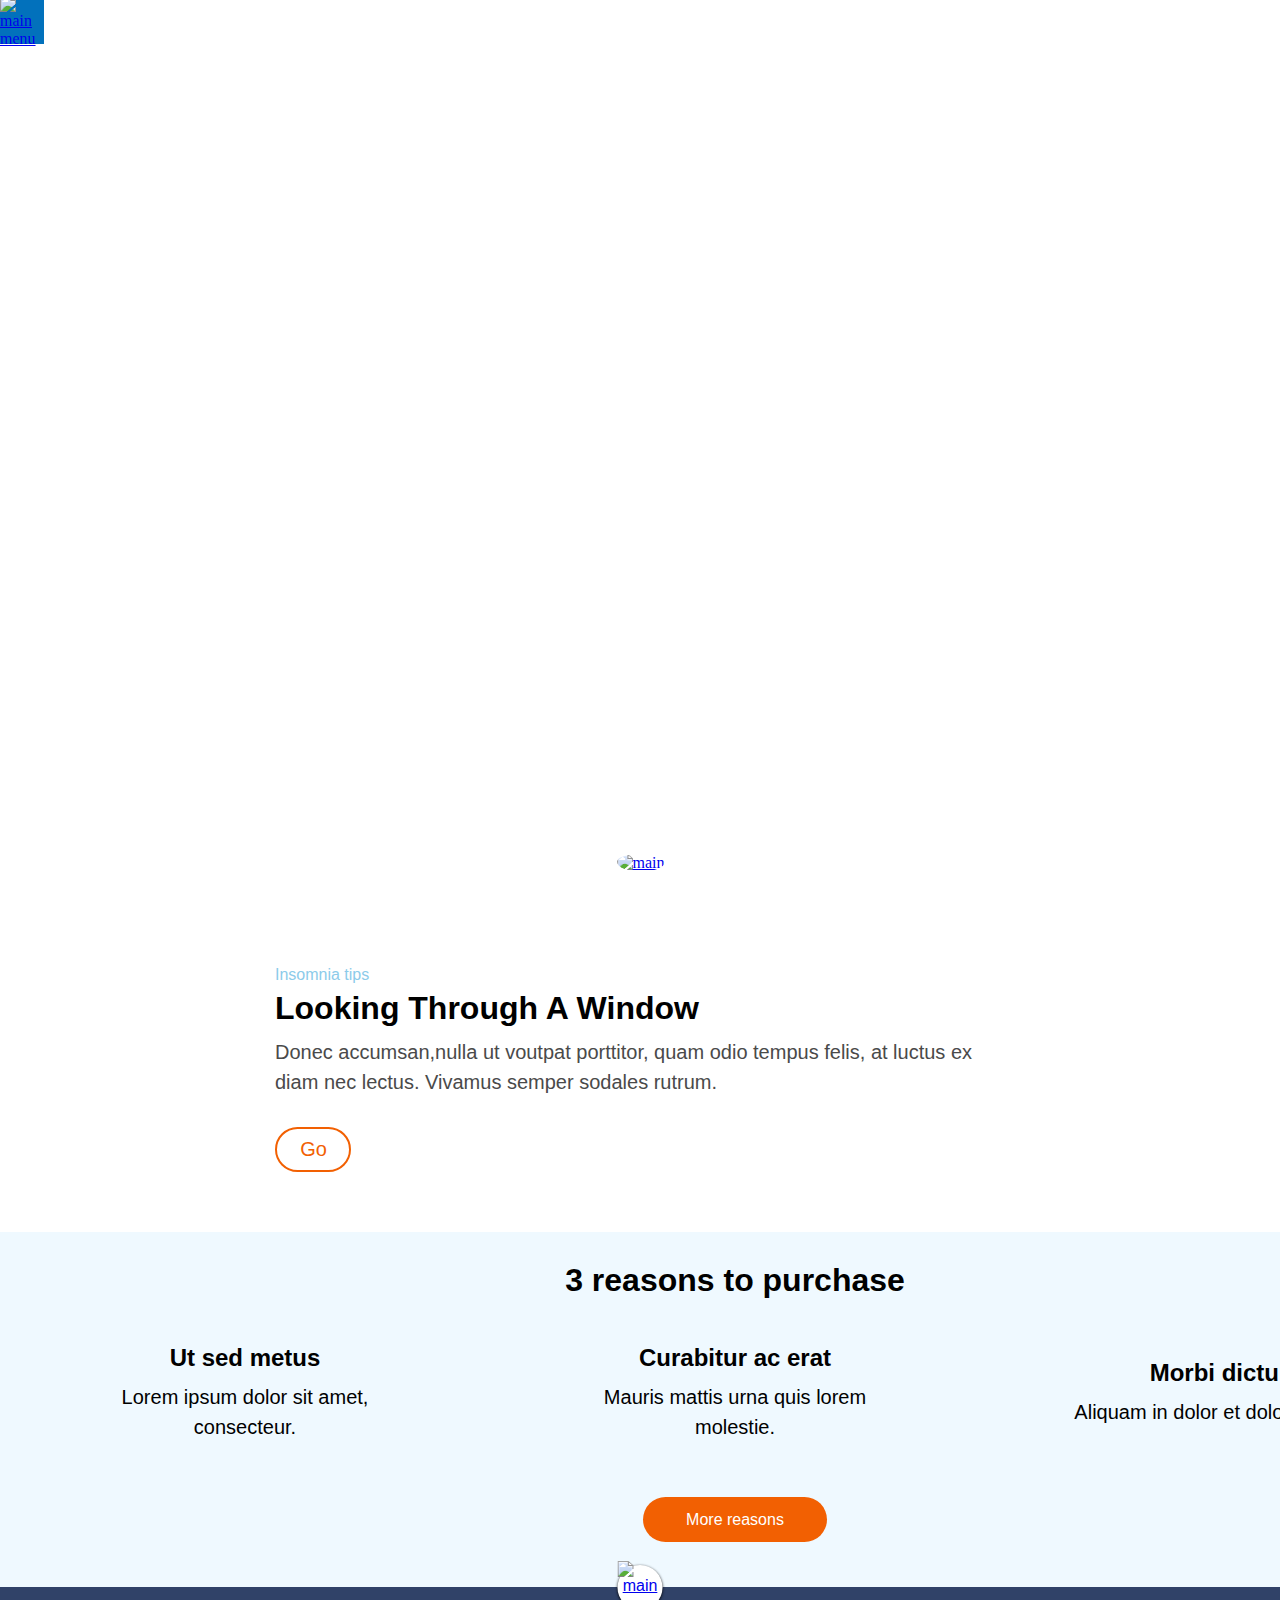
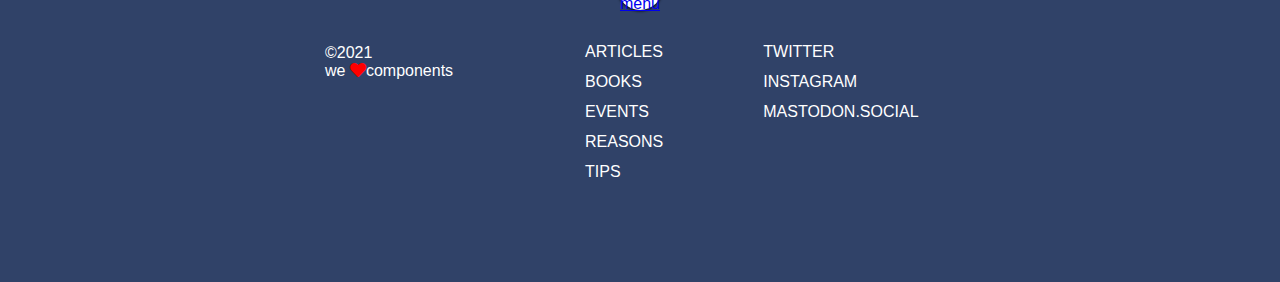
==== docs/index.html @ c95f0f1a "arrow animation" ====
<!DOCTYPE html>
<html lang="es">
  <head>
    <meta charset="UTF-8" />
    <meta name="viewport" content="width=device-width, initial-scale=1" />
    <title>Anonymous Proxy</title>
    <link rel="preconnect" href="https://fonts.googleapis.com">
    <link href="https://fonts.googleapis.com/css2?family=Open+Sans:wght@500&display=swap" rel="stylesheet">   
    <link href="https://fonts.googleapis.com/css2?family=Rubik:wght@300;400;500&display=swap" rel="stylesheet">
    <link rel="stylesheet" href="https://pro.fontawesome.com/releases/v5.10.0/css/all.css" integrity="sha384AYmEC3Yw5cVb3ZcuHtOA93w35dYTsvhLPVnYs9eStHfGJvOvKxVfELGroGkvsg+p" crossorigin="anonymous" >
    <link rel="stylesheet" href="./assets/css/main.css">
    <script src="./assets/js/main.js"></script>
  </head>

  <body>
    <div class="page">
      <header class="header" id="header">
          <nav class="header__menu">
              <a class="header__burger" href="https://adalab.es/" target="_blank" title="Web Adalab"><img
                      src="./assets/images/ico-menu.svg" alt="main menu"></a>
          </nav>

          <div class=slogan>
              <section class="slogan__text">
                  <h1 class="slogan__text--main">anonymous proxy</h1>
                  <h3 class="slogan__text--phrase">In hac habitasse plaea dictumst.</h3>
                  <a href="#purchase"><img class="slogan__text--btn" src="./assets/images/ico-scroll-down.svg" alt="main"></a>
              </section>
          </div>
      </header>


      <main>
          <article class="article">
              <small class="article__small">Insomnia tips</small>
              <h1 class="article__title">looking through a window</h1>
              <p class="article__pharagraf">Donec accumsan,nulla ut voutpat porttitor, quam odio tempus felis, at luctus ex diam nec lectus. Vivamus semper sodales rutrum.</p>
              <nav class="article__link">
                  <a class="article__link--go" href="https://adalab.es/">go</a>
              </nav>
          </article>
      </main>
      <section class="purchase" id="purchase">
          <h2 class="purchase__title">3 reasons to purchase</h2>
         
         
          <div class="purchase__text">
              <div class="purchase__text--1">
                  <h3>Ut sed metus</h3>
                  <p>Lorem ipsum dolor sit amet, consecteur.</p>
              </div>
             
              <div class="purchase__text--2">
                  <h3>Curabitur ac erat</h3>
                  <p>Mauris mattis urna quis lorem molestie.</p>
              </div>
              <div class="purchase__text--3">
                  <h3>Morbi dictum</h3>
                  <p>Aliquam in dolor et dolor tincidunt.</p>
              </div>
          </div>
          <nav class="purchase__nav">
              <a class="purchase__nav--btn" target="_blank" href="https://adalab.es/">More reasons</a>
          </nav>
      </section>
      <footer class="footer">
        <div class="footer__btn">
              <a class="arrow" href="#header"><img src="./assets/images/ico-arrow.svg" alt="main menu"
              title="main menu"></a>
        </div>

        <div class="footer__navigation">
              <nav class="box1">
                  <ul class="box1__display">
                      <li><a class="box1__display--list" href="https://adalab.es/" target="_blank"
                              title="Web Adalab">Articles</a></li>
                      <li><a class="box1__display--list" href="https://adalab.es/" target="_blank"
                              title="Web Adalab">Books</a></li>
                      <li><a class="box1__display--list" href="https://adalab.es/" target="_blank"
                              title="Web Adalab">Events</a></li>
                      <li><a class="box1__display--list" href="https://adalab.es/" target="_blank"
                              title="Web Adalab">Reasons</a></li>
                      <li><a class="box1__display--list" href="https://adalab.es/" target="_blank"
                              title="Web Adalab">Tips</a></li>
                  </ul>
              </nav>
       
              <nav class="box2">
              <ul class="box2__display">
                  <li><a class="box2__display--list" href="https://adalab.es/" target="_blank" title="Web Adalab">
                          Twitter</a></li>
                  <li><a class="box2__display--list" href="https://adalab.es/" target="_blank" title="Web Adalab">
                          Instagram</a></li>
                  <li><a class="box2__display--list" href="https://adalab.es/" target="_blank" title="Web Adalab">
                          Mastodon.social</a></li>
              </ul>
              </nav>
        </div>

          <div class="footer__heart">
             <div>&copy;2021</div> 
              <div>we <i class="fas fa-heart"></i>components</div>
          </div>
      </footer>
    </div>
    <script src="./assets/js/main.js"></script>
  </body>
</html>
---- docs/assets/css/main.css ----
*{box-sizing:border-box;margin:0;padding:0}.code{font-size:16px;background:#d8d8d8;padding:0 5px;border-radius:5px}.article{font-family:"Roboto",sans-serif;margin:30px 15px 45px 15px;display:flex;flex-direction:column;justify-content:space-between;color:#4a4a4a;width:100%}@media (min-width: 768px){.article{margin:30px 39px 30px 39px}}@media (min-width: 1200px){.article{margin:60px 275px 60px 275px}}.article__small{font-size:14px;color:#8ccbea;line-height:30px}@media (min-width: 1200px){.article__small{font-size:16px}}.article__title{font-size:24px;text-transform:capitalize;color:#000}@media (min-width: 768px){.article__title{font-size:26px}}@media (min-width: 1200px){.article__title{font-size:32px}}.article__pharagraf{font-size:18px;padding-top:10px;line-height:30px}@media (min-width: 768px){.article__pharagraf{font-size:20px;width:650px}}@media (min-width: 1200px){.article__pharagraf{width:730px}}.article__link{border:2px solid #f26002;color:secundary-color;height:45px;width:76px;line-height:2.25;margin:30px 214px 0 0;padding:0 25px 0 26px;border-radius:22.5px;display:flex;justify-content:center;align-items:center}.article__link--go{text-decoration:none;text-transform:capitalize;color:#f26002;font-size:20px}.header__menu{background-color:#0271bc;width:44px;height:44px;position:fixed;display:flex;justify-content:center;align-items:center}.slogan{display:flex;justify-content:center;align-items:center;width:100%;height:100vh;background-image:url(../images/cover.jpg);background-position:center;background-size:cover;background-repeat:no-repeat;color:#fff;text-align:center}.slogan__text{margin:auto;margin-bottom:53px}@media (min-width: 768px){.slogan__text{margin-bottom:45px}}@media (min-width: 1200px){.slogan__text{margin-bottom:13px}}.slogan__text--main{font-family:"Roboto Slab",serif;font-size:42px;text-transform:uppercase;word-spacing:100vw}@media (min-width: 768px){.slogan__text--main{font-size:80px}}@media (min-width: 1200px){.slogan__text--main{font-size:100px}}.slogan__text--phrase{font-family:"Roboto",sans-serif;font-size:16px;font-weight:normal}@media (min-width: 768px){.slogan__text--phrase{font-size:24px}}@media (min-width: 1200px){.slogan__text--phrase{font-size:24px}}.slogan__text--btn{background-color:#fff;height:45px;width:45px;padding:18px 12px 15.3px 13px;border-radius:50%;margin-top:45px}@media (min-width: 768px){.slogan__text--btn__text--btn{margin-top:45px}}.footer{background-color:#304268;width:100%;color:#fff;text-align:center;font-family:"Roboto",sans-serif;padding:45px;display:flex;flex-direction:column;align-items:center;position:relative}@media (min-width: 768px){.footer{display:flex;flex-direction:row-reverse}}@media (min-width: 768px){.footer{padding-top:0}}.footer__btn{height:45px;width:45px;border-radius:50%;background-color:#fff;box-shadow:0 1px 3px 0 #000;display:flex;justify-content:center;align-items:center;position:absolute;top:-22.5px;left:50%;transform:translateX(-50%)}@media (min-width: 768px){.footer__navigation{width:100%;display:flex;flex-direction:row;justify-content:space-around;text-align:start}}@media (min-width: 1200px){.footer__navigation{display:flex;justify-content:flex-start;width:700px}}.footer__navigation .box1{text-transform:uppercase;font-size:16px;line-height:30px;margin:50px}.footer__navigation .box1 li{list-style:none}.footer__navigation .box1 li a{text-decoration:none;color:#fff}.footer__navigation .box2{text-transform:uppercase;font-size:16px;line-height:30px;margin:50px}.footer__navigation .box2 li{list-style:none}.footer__navigation .box2 li a{text-decoration:none;color:#fff}.footer__heart{display:flex;flex-direction:column;width:210px}@media (min-width: 768px){.footer__heart{text-align:start;display:flex;flex-wrap:wrap;transform:translateY(-140%)}}.footer__heart i{color:red}.purchase{display:grid;grid-template-rows:repeat(1, fr);width:auto;text-align:center;padding-bottom:45px;background-color:#eff9ff;font-family:"Roboto",sans-serif;font-size:18px}@media (min-width: 768px){.purchase .purchase{grid-template-rows:repeat(3, fr);grid-template-columns:repeat(3, fr)}}@media (min-width: 1200px){.purchase .purchase{margin-bottom:45px}}.purchase__title{font-size:24px;margin:30px 0px 45px 0px}@media (min-width: 768px){.purchase__title{grid-column:1/4;font-size:26px}}@media (min-width: 1200px){.purchase__title{font-size:32px}}.purchase__text--1{text-align:center;grid-row:span 1;display:flex;flex-direction:column;justify-content:center;align-items:center;margin:0px 70px 45px 70px}.purchase__text--2{text-align:center;grid-row:span 1;display:flex;flex-direction:column;justify-content:center;align-items:center;margin:0px 70px 45px 70px}.purchase__text--3{text-align:center;grid-row:span 1;display:flex;flex-direction:column;justify-content:center;align-items:center;margin:0px 70px 45px 70px}@media (min-width: 768px){.purchase__text{grid-column:1/4;display:flex;font-size:20px;font-weight:normal;justify-content:space-between;margin:0px}.purchase__text h3{font-size:20px}.purchase__text p{padding:10px;line-height:30px;width:212px}}@media (min-width: 1200px){.purchase__text h3{font-size:24px}.purchase__text p{width:350px}}.purchase__nav{background-color:#f26002;grid-row:span 1;grid-column:1;text-decoration:none;font-family:"Roboto",sans-serif;color:#fff;border-radius:22.5px;padding:10px 15px 10px 15px;width:184px;height:45px;margin:auto;display:flex;justify-content:center;align-items:center}@media (min-width: 768px){.purchase__nav{grid-row:4/4;grid-column:1/4}}.purchase__nav--btn{text-decoration:none;padding:10px 15px 10px 15px;color:#fff;font-size:16px;font-family:"Roboto",sans-serif}.purchase__nav--btn:hover{background-color:#fff;color:#f26002;border:2px solid #f26002;font-size:20px;border-radius:50px}
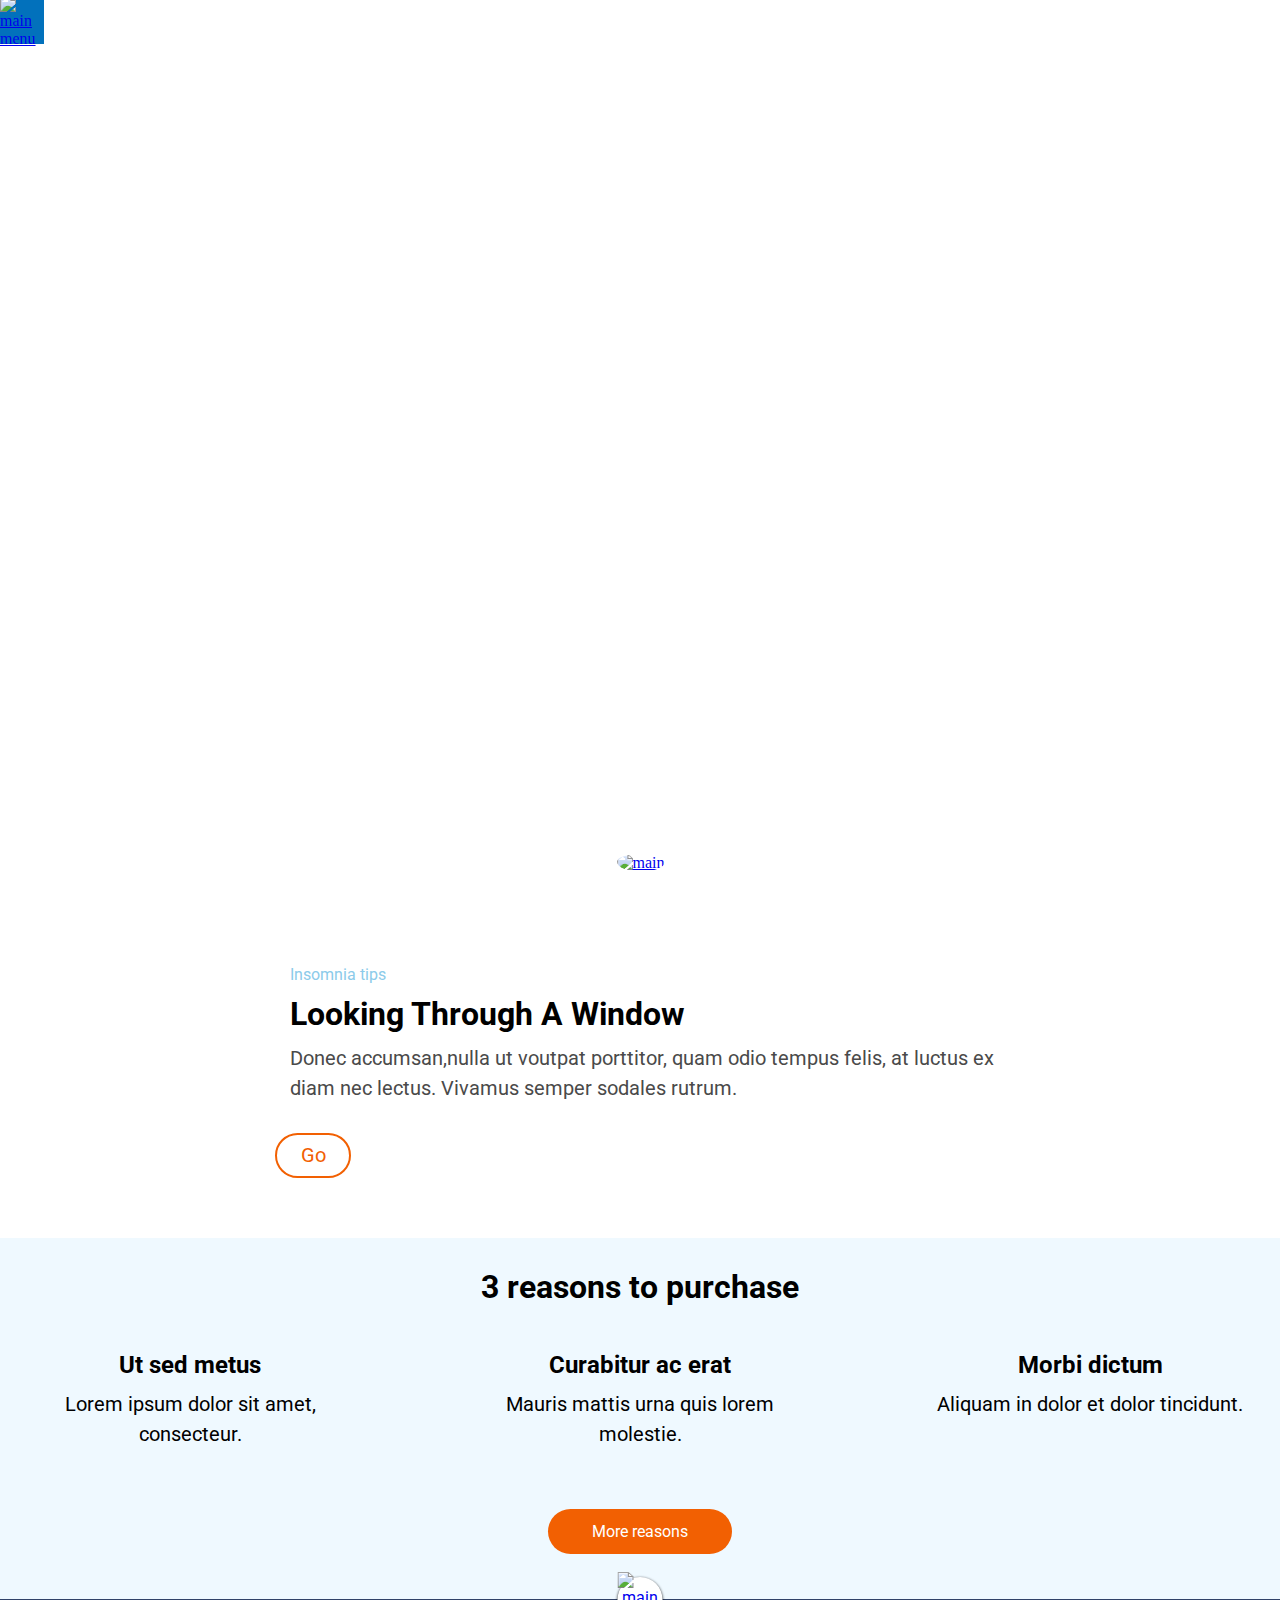
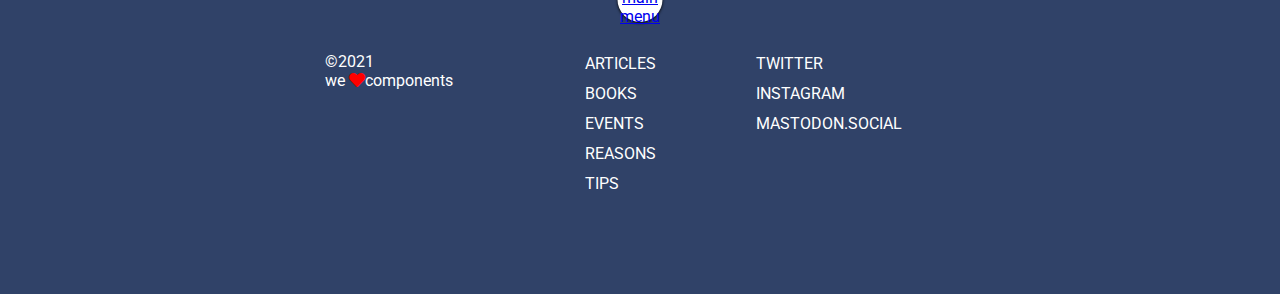
==== commit e1fdbed6: "html / sass rev. 7" ====
--- a/docs/index.html
+++ b/docs/index.html
@@ -5,8 +5,8 @@
     <meta name="viewport" content="width=device-width, initial-scale=1" />
     <title>Anonymous Proxy</title>
     <link rel="preconnect" href="https://fonts.googleapis.com">
-    <link href="https://fonts.googleapis.com/css2?family=Open+Sans:wght@500&display=swap" rel="stylesheet">   
-    <link href="https://fonts.googleapis.com/css2?family=Rubik:wght@300;400;500&display=swap" rel="stylesheet">
+    <link href="https://fonts.googleapis.com/css?family=Roboto&display=swap"rel="stylesheet"/>   
+    <link href="https://fonts.googleapis.com/css2?family=Open+Sans:wght@300&family=Roboto+Slab:wght@700&family=Roboto:wght@100&family=Rubik:wght@300&display=swap" rel="stylesheet"/>
     <link rel="stylesheet" href="https://pro.fontawesome.com/releases/v5.10.0/css/all.css" integrity="sha384AYmEC3Yw5cVb3ZcuHtOA93w35dYTsvhLPVnYs9eStHfGJvOvKxVfELGroGkvsg+p" crossorigin="anonymous" >
     <link rel="stylesheet" href="./assets/css/main.css">
     <script src="./assets/js/main.js"></script>
--- a/docs/assets/css/main.css
+++ b/docs/assets/css/main.css
@@ -1 +1 @@
-*{box-sizing:border-box;margin:0;padding:0}.code{font-size:16px;background:#d8d8d8;padding:0 5px;border-radius:5px}.article{font-family:"Roboto",sans-serif;margin:30px 15px 45px 15px;display:flex;flex-direction:column;justify-content:space-between;color:#4a4a4a;width:100%}@media (min-width: 768px){.article{margin:30px 39px 30px 39px}}@media (min-width: 1200px){.article{margin:60px 275px 60px 275px}}.article__small{font-size:14px;color:#8ccbea;line-height:30px}@media (min-width: 1200px){.article__small{font-size:16px}}.article__title{font-size:24px;text-transform:capitalize;color:#000}@media (min-width: 768px){.article__title{font-size:26px}}@media (min-width: 1200px){.article__title{font-size:32px}}.article__pharagraf{font-size:18px;padding-top:10px;line-height:30px}@media (min-width: 768px){.article__pharagraf{font-size:20px;width:650px}}@media (min-width: 1200px){.article__pharagraf{width:730px}}.article__link{border:2px solid #f26002;color:secundary-color;height:45px;width:76px;line-height:2.25;margin:30px 214px 0 0;padding:0 25px 0 26px;border-radius:22.5px;display:flex;justify-content:center;align-items:center}.article__link--go{text-decoration:none;text-transform:capitalize;color:#f26002;font-size:20px}.header__menu{background-color:#0271bc;width:44px;height:44px;position:fixed;display:flex;justify-content:center;align-items:center}.slogan{display:flex;justify-content:center;align-items:center;width:100%;height:100vh;background-image:url(../images/cover.jpg);background-position:center;background-size:cover;background-repeat:no-repeat;color:#fff;text-align:center}.slogan__text{margin:auto;margin-bottom:53px}@media (min-width: 768px){.slogan__text{margin-bottom:45px}}@media (min-width: 1200px){.slogan__text{margin-bottom:13px}}.slogan__text--main{font-family:"Roboto Slab",serif;font-size:42px;text-transform:uppercase;word-spacing:100vw}@media (min-width: 768px){.slogan__text--main{font-size:80px}}@media (min-width: 1200px){.slogan__text--main{font-size:100px}}.slogan__text--phrase{font-family:"Roboto",sans-serif;font-size:16px;font-weight:normal}@media (min-width: 768px){.slogan__text--phrase{font-size:24px}}@media (min-width: 1200px){.slogan__text--phrase{font-size:24px}}.slogan__text--btn{background-color:#fff;height:45px;width:45px;padding:18px 12px 15.3px 13px;border-radius:50%;margin-top:45px}@media (min-width: 768px){.slogan__text--btn__text--btn{margin-top:45px}}.footer{background-color:#304268;width:100%;color:#fff;text-align:center;font-family:"Roboto",sans-serif;padding:45px;display:flex;flex-direction:column;align-items:center;position:relative}@media (min-width: 768px){.footer{display:flex;flex-direction:row-reverse}}@media (min-width: 768px){.footer{padding-top:0}}.footer__btn{height:45px;width:45px;border-radius:50%;background-color:#fff;box-shadow:0 1px 3px 0 #000;display:flex;justify-content:center;align-items:center;position:absolute;top:-22.5px;left:50%;transform:translateX(-50%)}@media (min-width: 768px){.footer__navigation{width:100%;display:flex;flex-direction:row;justify-content:space-around;text-align:start}}@media (min-width: 1200px){.footer__navigation{display:flex;justify-content:flex-start;width:700px}}.footer__navigation .box1{text-transform:uppercase;font-size:16px;line-height:30px;margin:50px}.footer__navigation .box1 li{list-style:none}.footer__navigation .box1 li a{text-decoration:none;color:#fff}.footer__navigation .box2{text-transform:uppercase;font-size:16px;line-height:30px;margin:50px}.footer__navigation .box2 li{list-style:none}.footer__navigation .box2 li a{text-decoration:none;color:#fff}.footer__heart{display:flex;flex-direction:column;width:210px}@media (min-width: 768px){.footer__heart{text-align:start;display:flex;flex-wrap:wrap;transform:translateY(-140%)}}.footer__heart i{color:red}.purchase{display:grid;grid-template-rows:repeat(1, fr);width:auto;text-align:center;padding-bottom:45px;background-color:#eff9ff;font-family:"Roboto",sans-serif;font-size:18px}@media (min-width: 768px){.purchase .purchase{grid-template-rows:repeat(3, fr);grid-template-columns:repeat(3, fr)}}@media (min-width: 1200px){.purchase .purchase{margin-bottom:45px}}.purchase__title{font-size:24px;margin:30px 0px 45px 0px}@media (min-width: 768px){.purchase__title{grid-column:1/4;font-size:26px}}@media (min-width: 1200px){.purchase__title{font-size:32px}}.purchase__text--1{text-align:center;grid-row:span 1;display:flex;flex-direction:column;justify-content:center;align-items:center;margin:0px 70px 45px 70px}.purchase__text--2{text-align:center;grid-row:span 1;display:flex;flex-direction:column;justify-content:center;align-items:center;margin:0px 70px 45px 70px}.purchase__text--3{text-align:center;grid-row:span 1;display:flex;flex-direction:column;justify-content:center;align-items:center;margin:0px 70px 45px 70px}@media (min-width: 768px){.purchase__text{grid-column:1/4;display:flex;font-size:20px;font-weight:normal;justify-content:space-between;margin:0px}.purchase__text h3{font-size:20px}.purchase__text p{padding:10px;line-height:30px;width:212px}}@media (min-width: 1200px){.purchase__text h3{font-size:24px}.purchase__text p{width:350px}}.purchase__nav{background-color:#f26002;grid-row:span 1;grid-column:1;text-decoration:none;font-family:"Roboto",sans-serif;color:#fff;border-radius:22.5px;padding:10px 15px 10px 15px;width:184px;height:45px;margin:auto;display:flex;justify-content:center;align-items:center}@media (min-width: 768px){.purchase__nav{grid-row:4/4;grid-column:1/4}}.purchase__nav--btn{text-decoration:none;padding:10px 15px 10px 15px;color:#fff;font-size:16px;font-family:"Roboto",sans-serif}.purchase__nav--btn:hover{background-color:#fff;color:#f26002;border:2px solid #f26002;font-size:20px;border-radius:50px}
+*{box-sizing:border-box;margin:0;padding:0}.code{font-size:16px;background:#d8d8d8;padding:0 5px;border-radius:5px}.article{font-family:"Roboto",sans-serif;margin:30px 15px 45px 15px;display:flex;flex-direction:column;justify-content:space-between;color:#4a4a4a;width:100%}@media (min-width: 768px){.article{margin:30px 39px 30px 39px}}@media (min-width: 1200px){.article{margin:60px 0px 60px 275px}}.article__small{font-size:14px;color:#8ccbea;line-height:30px;margin:0px 0px 0px 15px}@media (min-width: 1200px){.article__small{font-size:16px}}.article__title{font-size:24px;text-transform:capitalize;color:#000;width:290px;margin:5px 0px 0px 15px}@media (min-width: 768px){.article__title{width:100%;font-size:26px}}@media (min-width: 1200px){.article__title{font-size:32px}}.article__pharagraf{font-size:18px;padding-top:10px;line-height:30px;width:290px;margin:0px 0px 0px 15px}@media (min-width: 768px){.article__pharagraf{font-size:20px;width:650px}}@media (min-width: 1200px){.article__pharagraf{width:730px}}.article__link{border:2px solid #f26002;color:secundary-color;height:45px;width:76px;line-height:2.25;margin:30px 214px 0 0;padding:0 25px 0 26px;border-radius:22.5px;display:flex;justify-content:center;align-items:center}.article__link--go{text-decoration:none;text-transform:capitalize;color:#f26002;font-size:20px}.header__menu{background-color:#0271bc;width:44px;height:44px;position:fixed;display:flex;justify-content:center;align-items:center}.slogan{display:flex;justify-content:center;align-items:center;width:100%;height:100vh;background-image:url(../images/cover.jpg);background-position:center;background-size:cover;background-repeat:no-repeat;color:#fff;text-align:center}.slogan__text{margin:auto;margin-bottom:53px}@media (min-width: 768px){.slogan__text{margin-bottom:45px}}@media (min-width: 1200px){.slogan__text{margin-bottom:13px}}.slogan__text--main{font-family:"Roboto Slab",serif;font-size:42px;text-transform:uppercase;word-spacing:100vw}@media (min-width: 768px){.slogan__text--main{font-size:80px}}@media (min-width: 1200px){.slogan__text--main{font-size:100px}}.slogan__text--phrase{font-family:"Roboto",sans-serif;font-size:16px;font-weight:normal}@media (min-width: 768px){.slogan__text--phrase{font-size:24px}}@media (min-width: 1200px){.slogan__text--phrase{font-size:24px}}.slogan__text--btn{background-color:#fff;height:45px;width:45px;padding:18px 12px 15.3px 13px;border-radius:50%;margin-top:45px}@media (min-width: 768px){.slogan__text--btn__text--btn{margin-top:45px}}.footer{background-color:#304268;width:100%;color:#fff;text-align:center;font-family:"Roboto",sans-serif;padding:45px;display:flex;flex-direction:column;align-items:center;position:relative}@media (min-width: 768px){.footer{display:flex;flex-direction:row-reverse}}@media (min-width: 768px){.footer{padding-top:0}}.footer__btn:hover{transform:scale(1.2);transition:0.2s ease}.footer__btn:hover a{-webkit-animation:btn 0.8s ease;animation:btn 0.8s ease}@-webkit-keyframes btn{from{transform:scale(3) rotate(-150deg)}to{transform:scale(1)}}@keyframes btn{from{transform:scale(3) rotate(-150deg)}to{transform:scale(1)}}.footer__btn{height:45px;width:45px;border-radius:50%;background-color:#fff;box-shadow:0 1px 3px 0 #000;display:flex;justify-content:center;align-items:center;position:absolute;top:-22.5px;left:50%;transform:translateX(-50%)}@media (min-width: 768px){.footer__navigation{width:100%;display:flex;flex-direction:row;justify-content:space-around;text-align:start}}@media (min-width: 1200px){.footer__navigation{display:flex;justify-content:flex-start;width:700px}}.footer__navigation .box1{text-transform:uppercase;font-size:16px;line-height:30px;margin:50px}.footer__navigation .box1 li{list-style:none}.footer__navigation .box1 li a{text-decoration:none;color:#fff}.footer__navigation .box2{text-transform:uppercase;font-size:16px;line-height:30px;margin:50px}.footer__navigation .box2 li{list-style:none}.footer__navigation .box2 li a{text-decoration:none;color:#fff}.footer__heart{display:flex;flex-direction:column;width:210px}@media (min-width: 768px){.footer__heart{text-align:start;display:flex;flex-wrap:wrap;transform:translateY(-140%)}}.footer__heart i{color:red}.purchase{display:grid;grid-template-rows:repeat(1, fr);width:auto;text-align:center;padding-bottom:45px;background-color:#eff9ff;font-family:"Roboto",sans-serif;font-size:18px}@media (min-width: 768px){.purchase .purchase{grid-template-rows:repeat(3, fr);grid-template-columns:repeat(3, fr)}}@media (min-width: 1200px){.purchase .purchase{margin-bottom:45px}}.purchase__title{font-size:24px;margin:30px 0px 45px 0px}@media (min-width: 768px){.purchase__title{grid-column:1/4;font-size:26px}}@media (min-width: 1200px){.purchase__title{font-size:32px}}.purchase__text--1{text-align:center;grid-row:span 1;margin:0px 15px 50px 15px}.purchase__text--2{text-align:center;grid-row:span 1;margin:0px 15px 50px 15px}.purchase__text--3{text-align:center;grid-row:span 1;margin:0px 15px 50px 15px}@media (min-width: 768px){.purchase__text{grid-column:1/4;display:flex;font-size:20px;font-weight:normal;justify-content:space-between;margin:0px}.purchase__text h3{font-size:20px}.purchase__text p{padding:10px;line-height:30px;width:212px}}@media (min-width: 1200px){.purchase__text h3{font-size:24px}.purchase__text p{width:350px}}.purchase__nav{background-color:#f26002;grid-row:span 1;grid-column:1;text-decoration:none;font-family:"Roboto",sans-serif;color:#fff;border-radius:22.5px;padding:10px 15px 10px 15px;width:184px;height:45px;margin:auto;display:flex;justify-content:center;align-items:center}@media (min-width: 768px){.purchase__nav{grid-row:4/4;grid-column:1/4}}.purchase__nav--btn{text-decoration:none;padding:10px 15px 10px 15px;color:#fff;font-size:16px;font-family:"Roboto",sans-serif}.purchase__nav--btn:hover{background-color:#fff;color:#f26002;font-size:20px;border-radius:50px}
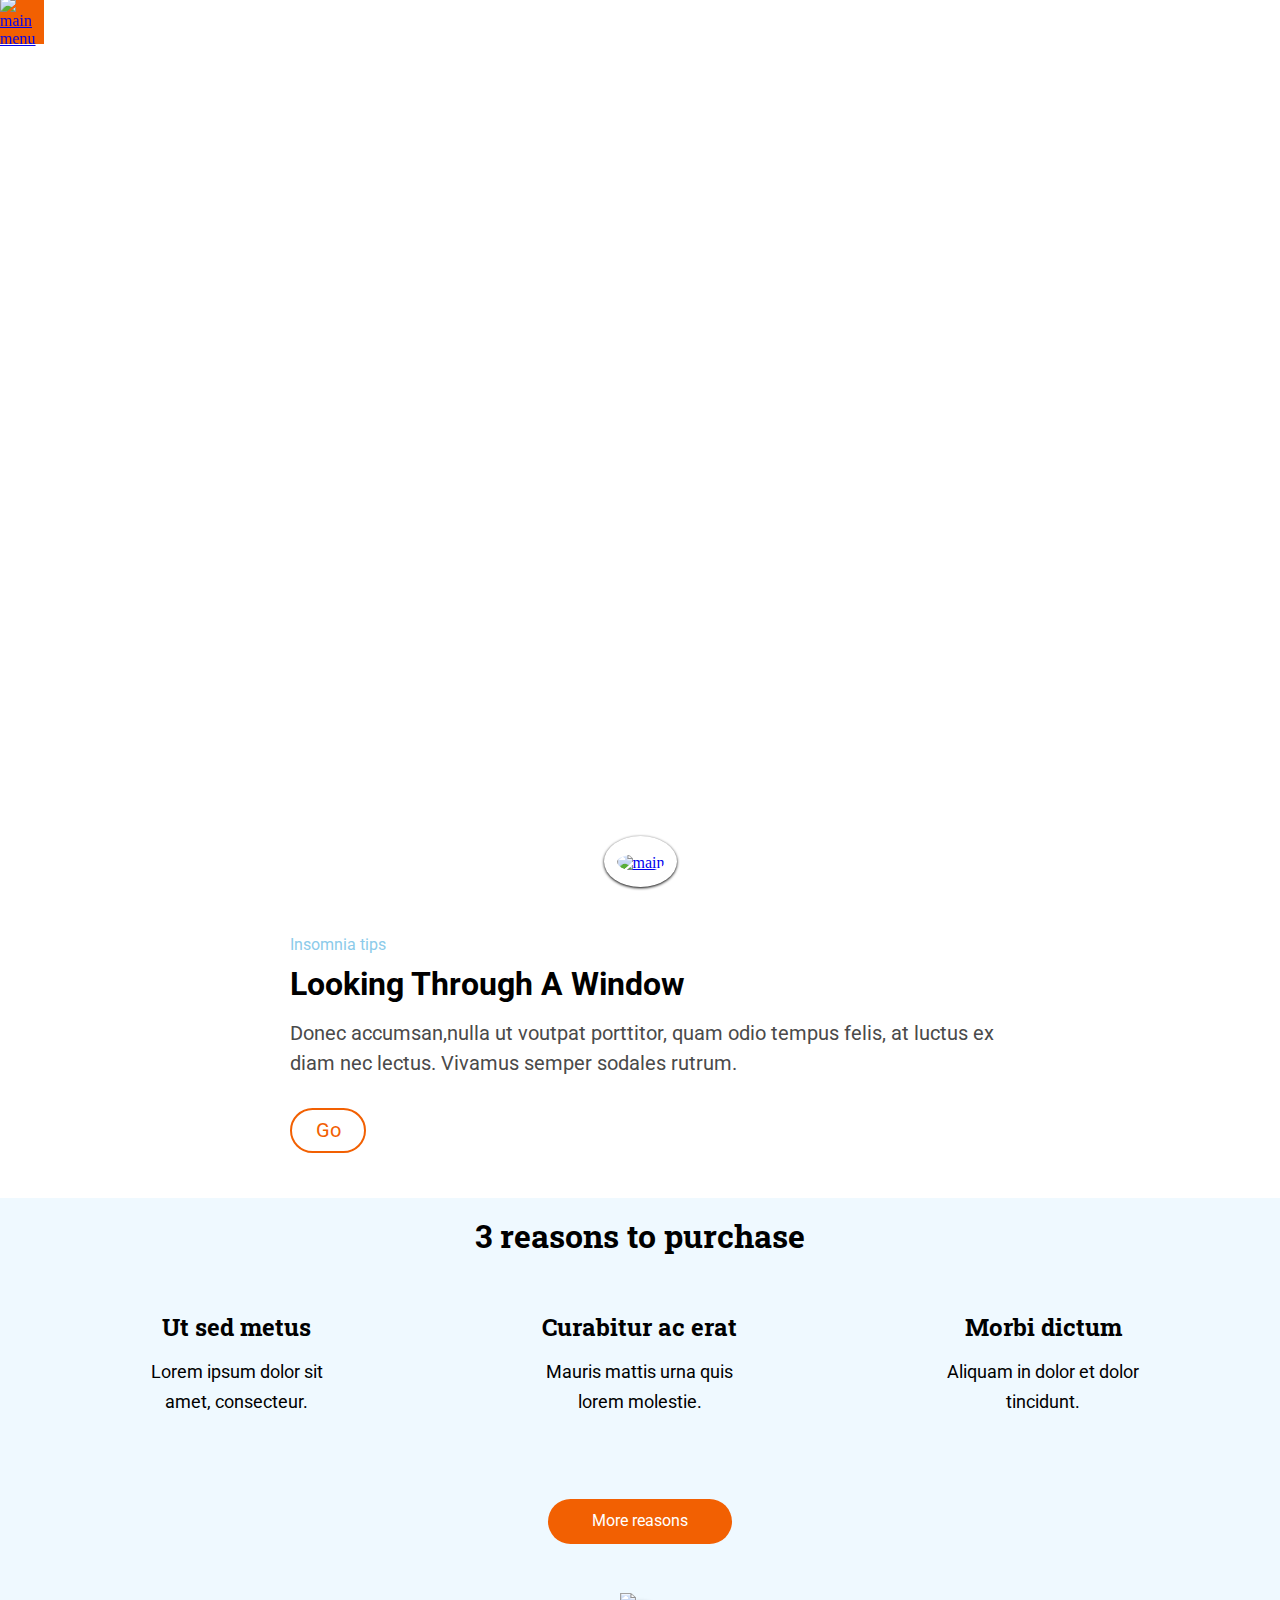
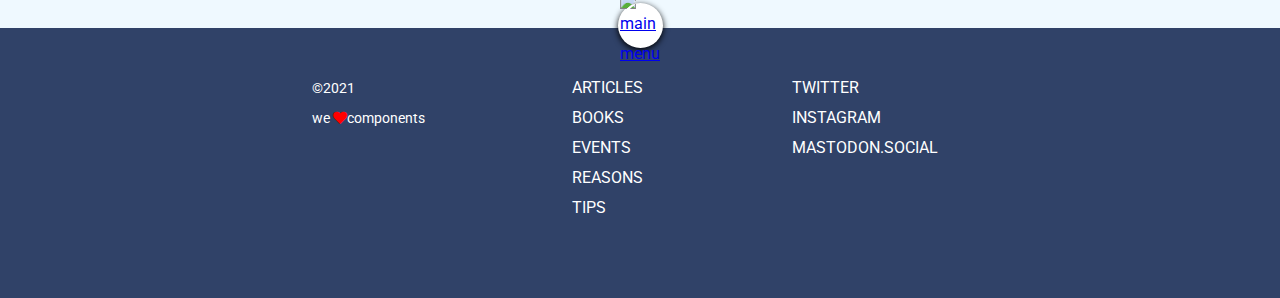
==== commit fa8a6104: "docs. rev. 8" ====
--- a/docs/index.html
+++ b/docs/index.html
@@ -32,7 +32,7 @@
 
       <main>
           <article class="article">
-              <small class="article__small">Insomnia tips</small>
+              <h5 class="article__small">Insomnia tips</h5>
               <h1 class="article__title">looking through a window</h1>
               <p class="article__pharagraf">Donec accumsan,nulla ut voutpat porttitor, quam odio tempus felis, at luctus ex diam nec lectus. Vivamus semper sodales rutrum.</p>
               <nav class="article__link">
@@ -42,65 +42,66 @@
       </main>
       <section class="purchase" id="purchase">
           <h2 class="purchase__title">3 reasons to purchase</h2>
-         
-         
-          <div class="purchase__text">
-              <div class="purchase__text--1">
-                  <h3>Ut sed metus</h3>
-                  <p>Lorem ipsum dolor sit amet, consecteur.</p>
-              </div>
-             
-              <div class="purchase__text--2">
-                  <h3>Curabitur ac erat</h3>
-                  <p>Mauris mattis urna quis lorem molestie.</p>
-              </div>
-              <div class="purchase__text--3">
-                  <h3>Morbi dictum</h3>
-                  <p>Aliquam in dolor et dolor tincidunt.</p>
-              </div>
-          </div>
+          <article class="purchase__text1">
+              <h3>Ut sed metus</h3>
+              <p>Lorem ipsum dolor sit amet, consecteur.</p>
+          </article>
+
+          <article class="purchase__text2">
+              <h3>Curabitur ac erat</h3>
+              <p>Mauris mattis urna quis lorem molestie.</p>
+          </article>
+          <article class="purchase__text3">
+              <h3>Morbi dictum</h3>
+              <p>Aliquam in dolor et dolor tincidunt.</p>
+          </article>
+
           <nav class="purchase__nav">
               <a class="purchase__nav--btn" target="_blank" href="https://adalab.es/">More reasons</a>
           </nav>
       </section>
       <footer class="footer">
-        <div class="footer__btn">
-              <a class="arrow" href="#header"><img src="./assets/images/ico-arrow.svg" alt="main menu"
-              title="main menu"></a>
-        </div>
+              <div class="footer__btn">
+                      <a href="#header"><img src="./assets/images/ico-arrow.svg" class="footer__btn--arrow" alt="main menu"
+                                      title="main menu"></a>
+              </div>
 
-        <div class="footer__navigation">
-              <nav class="box1">
-                  <ul class="box1__display">
-                      <li><a class="box1__display--list" href="https://adalab.es/" target="_blank"
-                              title="Web Adalab">Articles</a></li>
-                      <li><a class="box1__display--list" href="https://adalab.es/" target="_blank"
-                              title="Web Adalab">Books</a></li>
-                      <li><a class="box1__display--list" href="https://adalab.es/" target="_blank"
-                              title="Web Adalab">Events</a></li>
-                      <li><a class="box1__display--list" href="https://adalab.es/" target="_blank"
-                              title="Web Adalab">Reasons</a></li>
-                      <li><a class="box1__display--list" href="https://adalab.es/" target="_blank"
-                              title="Web Adalab">Tips</a></li>
-                  </ul>
-              </nav>
-       
-              <nav class="box2">
-              <ul class="box2__display">
-                  <li><a class="box2__display--list" href="https://adalab.es/" target="_blank" title="Web Adalab">
-                          Twitter</a></li>
-                  <li><a class="box2__display--list" href="https://adalab.es/" target="_blank" title="Web Adalab">
-                          Instagram</a></li>
-                  <li><a class="box2__display--list" href="https://adalab.es/" target="_blank" title="Web Adalab">
-                          Mastodon.social</a></li>
-              </ul>
-              </nav>
-        </div>
+              <div class="footer__navigation">
+                      <nav class="box1">
+                              <ul class="box1__display">
+                                      <li><a class="box1__display--list" href="https://adalab.es/" target="_blank"
+                                                      title="Web Adalab">Articles</a></li>
+                                      <li><a class="box1__display--list" href="https://adalab.es/" target="_blank"
+                                                      title="Web Adalab">Books</a></li>
+                                      <li><a class="box1__display--list" href="https://adalab.es/" target="_blank"
+                                                      title="Web Adalab">Events</a></li>
+                                      <li><a class="box1__display--list" href="https://adalab.es/" target="_blank"
+                                                      title="Web Adalab">Reasons</a></li>
+                                      <li><a class="box1__display--list" href="https://adalab.es/" target="_blank"
+                                                      title="Web Adalab">Tips</a></li>
+                              </ul>
+                      </nav>
 
-          <div class="footer__heart">
-             <div>&copy;2021</div> 
-              <div>we <i class="fas fa-heart"></i>components</div>
-          </div>
+                      <nav class="box2">
+                              <ul class="box2__display">
+                                      <li><a class="box2__display--list" href="https://adalab.es/" target="_blank"
+                                                      title="Web Adalab">
+                                                      Twitter</a></li>
+                                      <li><a class="box2__display--list" href="https://adalab.es/" target="_blank"
+                                                      title="Web Adalab">
+                                                      Instagram</a></li>
+                                      <li><a class="box2__display--list" href="https://adalab.es/" target="_blank"
+                                                      title="Web Adalab">
+                                                      Mastodon.social</a></li>
+                              </ul>
+                      </nav>
+
+
+                      <div class="footer__heart">
+                              <div>&copy;2021</div>
+                              <div>we <i class="fas fa-heart"></i>components</div>
+                      </div>
+              </div>
       </footer>
     </div>
     <script src="./assets/js/main.js"></script>
--- a/docs/assets/css/main.css
+++ b/docs/assets/css/main.css
@@ -1 +1 @@
-*{box-sizing:border-box;margin:0;padding:0}.code{font-size:16px;background:#d8d8d8;padding:0 5px;border-radius:5px}.article{font-family:"Roboto",sans-serif;margin:30px 15px 45px 15px;display:flex;flex-direction:column;justify-content:space-between;color:#4a4a4a;width:100%}@media (min-width: 768px){.article{margin:30px 39px 30px 39px}}@media (min-width: 1200px){.article{margin:60px 0px 60px 275px}}.article__small{font-size:14px;color:#8ccbea;line-height:30px;margin:0px 0px 0px 15px}@media (min-width: 1200px){.article__small{font-size:16px}}.article__title{font-size:24px;text-transform:capitalize;color:#000;width:290px;margin:5px 0px 0px 15px}@media (min-width: 768px){.article__title{width:100%;font-size:26px}}@media (min-width: 1200px){.article__title{font-size:32px}}.article__pharagraf{font-size:18px;padding-top:10px;line-height:30px;width:290px;margin:0px 0px 0px 15px}@media (min-width: 768px){.article__pharagraf{font-size:20px;width:650px}}@media (min-width: 1200px){.article__pharagraf{width:730px}}.article__link{border:2px solid #f26002;color:secundary-color;height:45px;width:76px;line-height:2.25;margin:30px 214px 0 0;padding:0 25px 0 26px;border-radius:22.5px;display:flex;justify-content:center;align-items:center}.article__link--go{text-decoration:none;text-transform:capitalize;color:#f26002;font-size:20px}.header__menu{background-color:#0271bc;width:44px;height:44px;position:fixed;display:flex;justify-content:center;align-items:center}.slogan{display:flex;justify-content:center;align-items:center;width:100%;height:100vh;background-image:url(../images/cover.jpg);background-position:center;background-size:cover;background-repeat:no-repeat;color:#fff;text-align:center}.slogan__text{margin:auto;margin-bottom:53px}@media (min-width: 768px){.slogan__text{margin-bottom:45px}}@media (min-width: 1200px){.slogan__text{margin-bottom:13px}}.slogan__text--main{font-family:"Roboto Slab",serif;font-size:42px;text-transform:uppercase;word-spacing:100vw}@media (min-width: 768px){.slogan__text--main{font-size:80px}}@media (min-width: 1200px){.slogan__text--main{font-size:100px}}.slogan__text--phrase{font-family:"Roboto",sans-serif;font-size:16px;font-weight:normal}@media (min-width: 768px){.slogan__text--phrase{font-size:24px}}@media (min-width: 1200px){.slogan__text--phrase{font-size:24px}}.slogan__text--btn{background-color:#fff;height:45px;width:45px;padding:18px 12px 15.3px 13px;border-radius:50%;margin-top:45px}@media (min-width: 768px){.slogan__text--btn__text--btn{margin-top:45px}}.footer{background-color:#304268;width:100%;color:#fff;text-align:center;font-family:"Roboto",sans-serif;padding:45px;display:flex;flex-direction:column;align-items:center;position:relative}@media (min-width: 768px){.footer{display:flex;flex-direction:row-reverse}}@media (min-width: 768px){.footer{padding-top:0}}.footer__btn:hover{transform:scale(1.2);transition:0.2s ease}.footer__btn:hover a{-webkit-animation:btn 0.8s ease;animation:btn 0.8s ease}@-webkit-keyframes btn{from{transform:scale(3) rotate(-150deg)}to{transform:scale(1)}}@keyframes btn{from{transform:scale(3) rotate(-150deg)}to{transform:scale(1)}}.footer__btn{height:45px;width:45px;border-radius:50%;background-color:#fff;box-shadow:0 1px 3px 0 #000;display:flex;justify-content:center;align-items:center;position:absolute;top:-22.5px;left:50%;transform:translateX(-50%)}@media (min-width: 768px){.footer__navigation{width:100%;display:flex;flex-direction:row;justify-content:space-around;text-align:start}}@media (min-width: 1200px){.footer__navigation{display:flex;justify-content:flex-start;width:700px}}.footer__navigation .box1{text-transform:uppercase;font-size:16px;line-height:30px;margin:50px}.footer__navigation .box1 li{list-style:none}.footer__navigation .box1 li a{text-decoration:none;color:#fff}.footer__navigation .box2{text-transform:uppercase;font-size:16px;line-height:30px;margin:50px}.footer__navigation .box2 li{list-style:none}.footer__navigation .box2 li a{text-decoration:none;color:#fff}.footer__heart{display:flex;flex-direction:column;width:210px}@media (min-width: 768px){.footer__heart{text-align:start;display:flex;flex-wrap:wrap;transform:translateY(-140%)}}.footer__heart i{color:red}.purchase{display:grid;grid-template-rows:repeat(1, fr);width:auto;text-align:center;padding-bottom:45px;background-color:#eff9ff;font-family:"Roboto",sans-serif;font-size:18px}@media (min-width: 768px){.purchase .purchase{grid-template-rows:repeat(3, fr);grid-template-columns:repeat(3, fr)}}@media (min-width: 1200px){.purchase .purchase{margin-bottom:45px}}.purchase__title{font-size:24px;margin:30px 0px 45px 0px}@media (min-width: 768px){.purchase__title{grid-column:1/4;font-size:26px}}@media (min-width: 1200px){.purchase__title{font-size:32px}}.purchase__text--1{text-align:center;grid-row:span 1;margin:0px 15px 50px 15px}.purchase__text--2{text-align:center;grid-row:span 1;margin:0px 15px 50px 15px}.purchase__text--3{text-align:center;grid-row:span 1;margin:0px 15px 50px 15px}@media (min-width: 768px){.purchase__text{grid-column:1/4;display:flex;font-size:20px;font-weight:normal;justify-content:space-between;margin:0px}.purchase__text h3{font-size:20px}.purchase__text p{padding:10px;line-height:30px;width:212px}}@media (min-width: 1200px){.purchase__text h3{font-size:24px}.purchase__text p{width:350px}}.purchase__nav{background-color:#f26002;grid-row:span 1;grid-column:1;text-decoration:none;font-family:"Roboto",sans-serif;color:#fff;border-radius:22.5px;padding:10px 15px 10px 15px;width:184px;height:45px;margin:auto;display:flex;justify-content:center;align-items:center}@media (min-width: 768px){.purchase__nav{grid-row:4/4;grid-column:1/4}}.purchase__nav--btn{text-decoration:none;padding:10px 15px 10px 15px;color:#fff;font-size:16px;font-family:"Roboto",sans-serif}.purchase__nav--btn:hover{background-color:#fff;color:#f26002;font-size:20px;border-radius:50px}
+*{box-sizing:border-box;margin:0;padding:0}.code{font-size:16px;background:#d8d8d8;padding:0 5px;border-radius:5px}.article{font-family:"Roboto",sans-serif;margin:30px 15px 45px 15px;display:flex;flex-direction:column;justify-content:space-between;color:#4a4a4a;width:60%}@media (min-width: 768px){.article{padding-left:39px}}@media (min-width: 1200px){.article{padding-left:275px}}.article__small{font-size:14px;color:#8ccbea;line-height:30px;font-weight:normal}@media (min-width: 1200px){.article__small{font-size:16px}}.article__title{font-size:24px;text-transform:capitalize;color:#000;width:290px;margin:5px 0px}@media (min-width: 768px){.article__title{width:100%;font-size:26px}}@media (min-width: 1200px){.article__title{font-size:32px}}.article__pharagraf{font-size:18px;padding-top:10px;line-height:30px;width:290px}@media (min-width: 768px){.article__pharagraf{font-size:20px;width:650px}}@media (min-width: 1200px){.article__pharagraf{width:730px}}.article__link{border:2px solid #f26002;color:secundary-color;height:45px;width:76px;line-height:2.25;margin:30px 214px 0 0;padding:0 25px 0 26px;border-radius:22.5px;display:flex;justify-content:center;align-items:center}.article__link:hover{background-color:#f26002;background-color:0.5s linear;color:#fff;font-size:20px;border-radius:50px;border:1px solid #fff;box-shadow:0 0 15px #eca408}.article__link--go{text-decoration:none;text-transform:capitalize;color:#f26002;font-size:20px;padding:20px 15px}.article__link--go:hover{color:#fff;background-color:0.8s linear}.header__menu{background-color:#0271bc;width:44px;height:44px;position:fixed;display:flex;justify-content:center;align-items:center}.header__menu:hover{background-color:#f26002;background-color:0.5s linear}.slogan{display:flex;justify-content:center;align-items:center;width:100%;height:100vh;background-image:url(../images/cover.jpg);background-position:center top;background-size:cover;background-repeat:no-repeat;color:#fff;text-align:center}.slogan__text{margin:auto;margin-bottom:53px}@media (min-width: 768px){.slogan__text{margin-bottom:45px}}@media (min-width: 1200px){.slogan__text{margin-bottom:13px}}.slogan__text--main{font-family:"Roboto Slab",serif;font-size:42px;text-transform:uppercase}@media (min-width: 768px){.slogan__text--main{font-size:80px}}@media (min-width: 1200px){.slogan__text--main{font-size:100px}}.slogan__text--phrase{font-family:"Roboto",sans-serif;font-size:16px;font-weight:normal}@media (min-width: 768px){.slogan__text--phrase{font-size:24px}}@media (min-width: 1200px){.slogan__text--phrase{font-size:24px}}.slogan__text--btn{background-color:#fff;box-shadow:0 1px 3px 0 #000;height:45px;width:45px;padding:18px 12px 15.3px 13px;border-radius:50%;margin-top:45px}@media (min-width: 768px){.slogan__text--btn__text--btn{margin-top:45px}}.slogan__text--btn:hover{transform:translateY(5px);transition:all 0.5s ease-out}.footer{background-color:#304268;width:100%;color:#fff;font-family:"Roboto",sans-serif;line-height:30px;display:flex;flex-direction:column;align-items:center}.footer__btn{width:45px;height:45px;display:flex;align-items:center;justify-content:center;border-radius:50%;background-color:white;box-shadow:black 0px 2px 6px;transform:translateY(-25px)}.footer__btn--arrow{transform:translateY(5px);padding:20px}.footer__btn:hover{transform:translateY(-15px);transition:all 0.8s ease-out}.footer__navigation{text-align:center}@media (min-width: 768px){.footer__navigation{width:100%;display:flex;flex-direction:row-reverse;justify-content:space-around;text-align:start}}@media (min-width: 1200px){.footer__navigation{justify-content:center}}.footer__navigation .box1{text-transform:uppercase;font-size:16px;line-height:30px;margin:30px}.footer__navigation .box1 li{list-style:none}.footer__navigation .box1 li a{text-decoration:none;color:#fff}.footer__navigation .box1 li a:hover{color:#f26002}@media (min-width: 768px){.footer__navigation .box1{margin-top:0;padding-bottom:45px;order:1}}@media (min-width: 1200px){.footer__navigation .box1{width:160px;margin-right:30px}}.footer__navigation .box2{text-transform:uppercase;font-size:16px;line-height:30px;margin:30px;margin-top:0}.footer__navigation .box2 li{list-style:none}.footer__navigation .box2 li a{text-decoration:none;color:#fff}.footer__navigation .box2 li a:hover{color:#f26002}.footer__heart{margin-top:40px;margin-bottom:45px;display:flex;flex-direction:column;align-items:center;font-size:14px}@media (min-width: 768px){.footer__heart{align-items:flex-start;order:1;margin-top:0}}@media (min-width: 1200px){.footer__heart{width:200px;margin-right:30px}}.footer__heart i{color:red}.purchase{display:grid;grid-template-columns:1f;grid-template-rows:10% 1fr 1fr 1fr 1fr;width:100%;text-align:center;justify-content:center;align-items:center;padding:30px 50px 50px 50px;grid-row-gap:45px;background-color:#eff9ff;font-family:"Roboto",sans-serif;line-height:30px}@media (min-width: 768px){.purchase{grid-template-rows:10% 1fr 1fr;grid-template-columns:1fr 1fr 1fr;grid-column-gap:30px;font-size:20px}}@media (min-width: 1200px){.purchase{align-items:center}}.purchase__title{grid-row:1/2;font-size:24px;font-family:"Roboto Slab",serif;line-height:30px;height:50px}@media (min-width: 768px){.purchase__title{grid-column:1/4;grid-row:1/2;font-size:26px}}@media (min-width: 1200px){.purchase__title{font-size:32px}}.purchase__text1{text-align:center;margin:auto}.purchase__text1 h3{font-family:"Roboto Slab",serif;font-size:18px}@media (min-width: 768px){.purchase__text1{grid-row:2/3;grid-column:1/2;font-size:20px;width:212px}.purchase__text1 p{font-size:18px;margin-top:15px}}@media (min-width: 1200px){.purchase__text1 h3{font-size:24px}.purchase__text1 h3 p{font-size:20px}}.purchase__text2{text-align:center;margin:auto}.purchase__text2 h3{font-family:"Roboto Slab",serif;font-size:18px}.purchase__text2 p{font-size:18px}@media (min-width: 768px){.purchase__text2{grid-row:2/3;grid-column:2/3;font-size:26px;width:212px}.purchase__text2 p{margin-top:15px;font-size:18px}}@media (min-width: 1200px){.purchase__text2 h3{font-size:24px}.purchase__text2 h3 p{font-size:20px}}.purchase__text3{text-align:center;margin:auto}.purchase__text3 h3{font-family:"Roboto Slab",serif;font-size:18px}.purchase__text3 p{font-size:18px}@media (min-width: 768px){.purchase__text3{grid-row:2/3;grid-column:3/4;font-size:20px;width:212px}.purchase__text3 p{margin-top:15px;font-size:18px}}@media (min-width: 1200px){.purchase__text3 h3{font-size:24px}.purchase__text3 h3 p{font-size:20px}}.purchase__nav{background-color:#f26002;grid-row:5;grid-column:1;text-decoration:none;font-family:"Roboto",sans-serif;color:#fff;border-radius:22.5px;padding:5px 5px;width:184px;height:45px;justify-content:center;align-items:center;margin:auto}.purchase__nav:hover{background-color:#fff;background-color:0.5s linear;color:#f26002;font-size:20px;border-radius:50px;border:1px solid #f26002;box-shadow:0 0 15px #eca408}@media (min-width: 768px){.purchase__nav{grid-row:3/4;grid-column:2/3;align-items:center;justify-content:center}}.purchase__nav--btn{text-decoration:none;padding:10px 25px;color:#fff;font-size:16px;font-family:"Roboto",sans-serif}.purchase__nav--btn:hover{color:#f26002;background-color:0.5s linear}
